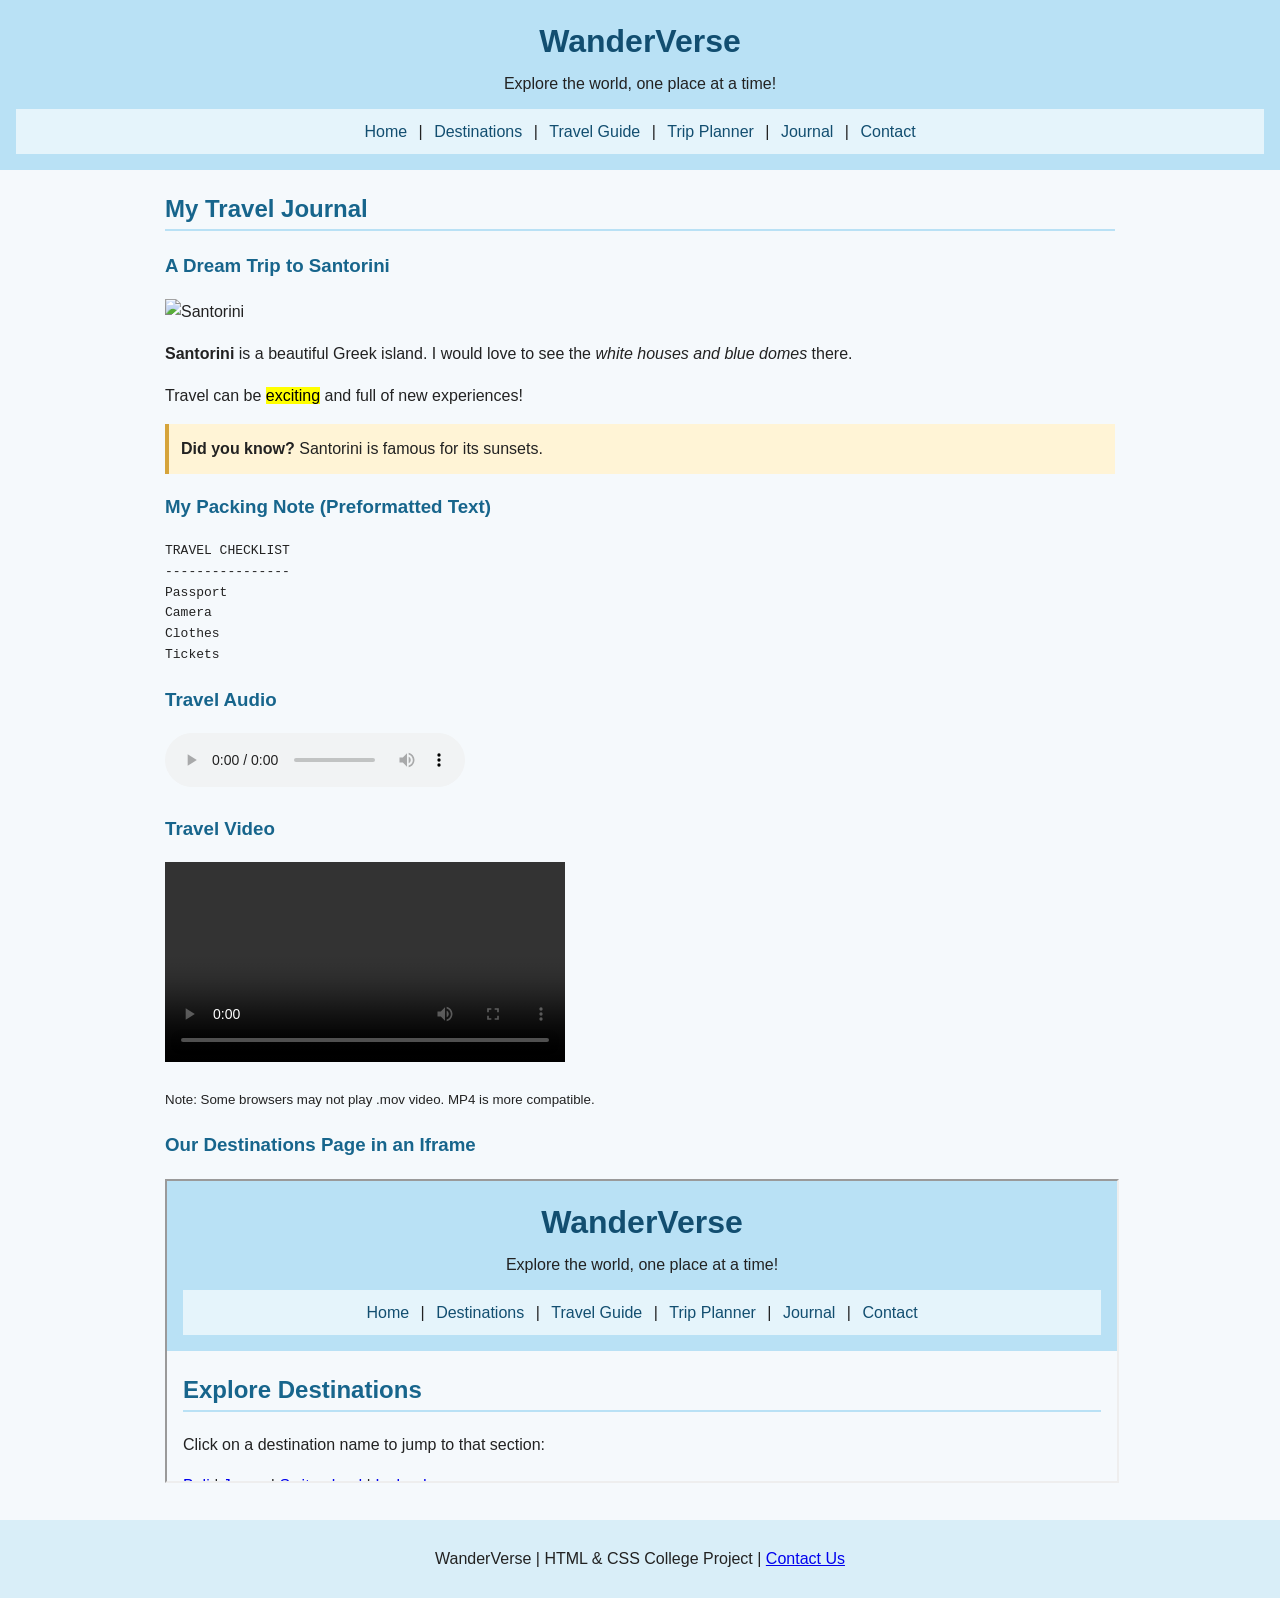
==== journal.html @ a98dd0cd "uploaded files" ====
<!DOCTYPE html>
<html lang="en">
<head>
  <meta charset="UTF-8">
  <meta name="viewport" content="width=device-width, initial-scale=1.0">
  <title>Travel Journal - WanderVerse</title>
  <link rel="stylesheet" href="style.css">
  
</head>
<body>
<header>
  <h1>WanderVerse</h1>
  <p>Explore the world, one place at a time!</p>
  <nav><a href="index.html">Home</a> | <a href="destinations.html">Destinations</a> | <a href="guide.html">Travel Guide</a> | <a href="planner.html">Trip Planner</a> | <a href="journal.html">Journal</a> | <a href="contact.html">Contact</a></nav>
</header>
<main>

<h2>My Travel Journal</h2>
<h3>A Dream Trip to Santorini</h3>
<img src="images/santorini.jpg" width="450" alt="Santorini">
<p><strong>Santorini</strong> is a beautiful Greek island. I would love to see the <em>white houses and blue domes</em> there.</p>
<p>Travel can be <mark>exciting</mark> and full of new experiences!</p>
<aside><b>Did you know?</b> Santorini is famous for its sunsets.</aside>
<h3>My Packing Note (Preformatted Text)</h3>
<pre>TRAVEL CHECKLIST
----------------
Passport
Camera
Clothes
Tickets</pre>
<h3>Travel Audio</h3><audio controls><source src="media/travel-audio.m4a" type="audio/mp4">Your browser does not support audio.</audio>
<h3>Travel Video</h3><video controls width="400"><source src="media/travel-video.mov" type="video/quicktime">Your browser does not support video.</video>
<p><small>Note: Some browsers may not play .mov video. MP4 is more compatible.</small></p>
<h3>Our Destinations Page in an Iframe</h3>
<iframe src="destinations.html" title="Destinations preview" width="100%" height="300"></iframe>

</main>
<footer><p>WanderVerse | HTML &amp; CSS College Project | <a href="contact.html">Contact Us</a></p></footer>
</body>
</html>
---- style.css ----
/* Basic external CSS used on every page */
body { font-family: Arial, sans-serif; background: #f5f9fc; color: #222; margin: 0; line-height: 1.6; }
header { background: #b9e1f5; text-align: center; padding: 16px; }
header h1 { margin: 0; color: #124e70; }
header p { margin: 4px 0 12px; }
nav { background: #e5f4fb; padding: 10px; }
nav a { color: #124e70; text-decoration: none; margin: 0 7px; display: inline-block; }
nav a:hover { text-decoration: underline; }
main { max-width: 950px; margin: 20px auto; padding: 0 16px; min-height: 55vh; }
h2 { color: #17658c; border-bottom: 2px solid #b9e1f5; }
h3 { color: #17658c; }
img { max-width: 100%; }
.banner { width: 100%; max-height: 300px; object-fit: cover; border: 1px solid #ccc; }
.cards { display: flex; flex-wrap: wrap; gap: 16px; }
.card { background: white; border: 1px solid #ccc; padding: 12px; width: 240px; }
.card img { width: 100%; height: 155px; object-fit: cover; }
table { border-collapse: collapse; width: 100%; background: white; }
th, td { border: 1px solid #888; padding: 9px; text-align: left; }
th { background: #d9eef8; }
input, select, textarea, button { padding: 7px; margin: 5px 0; max-width: 100%; }
fieldset { margin-bottom: 14px; border: 1px solid #aaa; background: white; }
button { background: #ccebf9; border: 1px solid #777; cursor: pointer; }
footer { text-align: center; background: #d9eef8; padding: 10px; margin-top: 30px; }
::selection { background: #ffdf7d; color: #222; }
/* Simple animated underline */
.underline { display: inline-block; border-bottom: 2px solid #17658c; animation: grow 2s ease-in-out infinite alternate; }
@keyframes grow { from { border-bottom-color: transparent; } to { border-bottom-color: #17658c; } }
/* Bouncing loader from the lab */
.dot { display: inline-block; width: 10px; height: 10px; border-radius: 50%; background: #17658c; margin: 4px; animation: bounce .8s infinite alternate; }
.dot:nth-child(2) { animation-delay: .2s; } .dot:nth-child(3) { animation-delay: .4s; }
@keyframes bounce { to { transform: translateY(-10px); } }
/* Image overlay exercise */
.photo-box { position: relative; display: inline-block; max-width: 360px; }
.photo-box img { display: block; width: 100%; }
.overlay { position: absolute; bottom: 0; background: #0009; color: white; width: 100%; text-align: center; opacity: 0; transition: opacity .3s; }
.photo-box:hover .overlay { opacity: 1; }
/* Polka dot exercise */
.polka { background-color: #fff6dc; background-image: radial-gradient(#e2b85d 2px, transparent 3px); background-size: 20px 20px; padding: 16px; }
/* Scroll snapping exercise */
.scroll-gallery { display: flex; overflow-x: auto; gap: 12px; scroll-snap-type: x mandatory; padding: 10px 0; }
.scroll-gallery img { width: 260px; height: 170px; object-fit: cover; flex: 0 0 auto; scroll-snap-align: start; }
aside { background: #fff4d6; padding: 12px; border-left: 4px solid #d6a43b; }
@media (max-width: 600px) { .card { width: 100%; } nav a { margin: 3px; } }
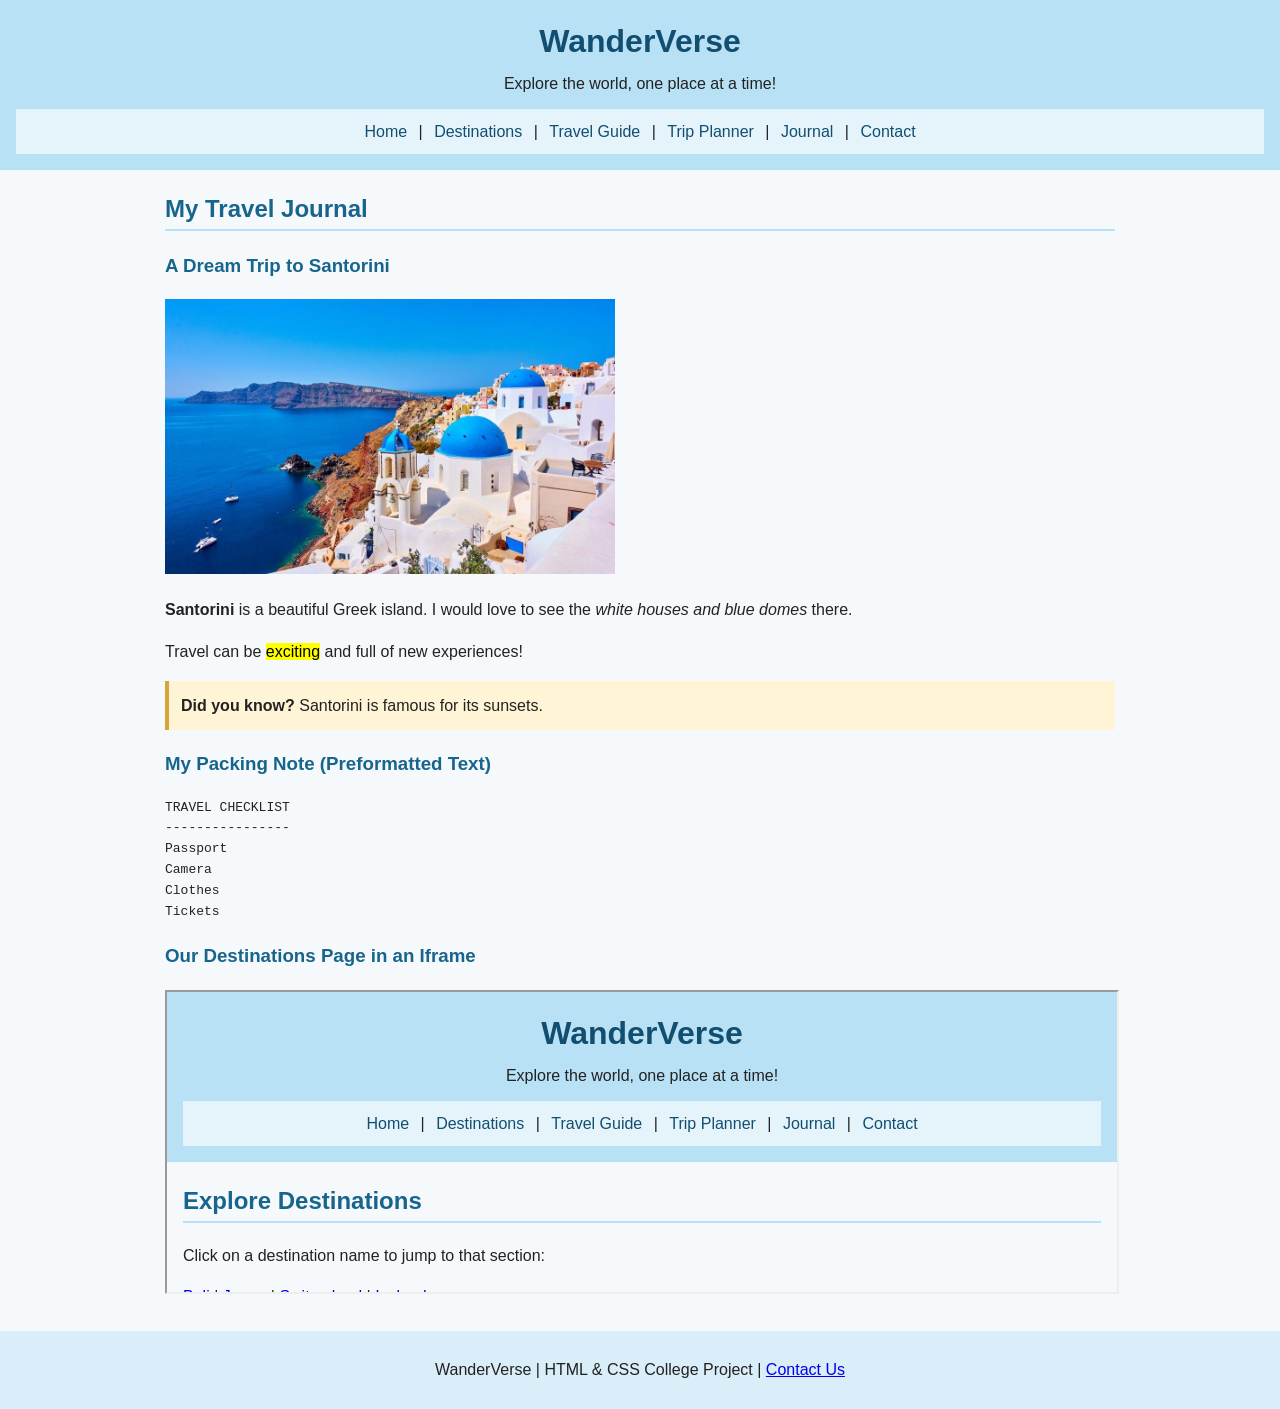
==== commit b06e4262: "remove sections Removed travel audio and video sections from the journal." ====
--- a/journal.html
+++ b/journal.html
@@ -28,9 +28,6 @@
 Camera
 Clothes
 Tickets</pre>
-<h3>Travel Audio</h3><audio controls><source src="media/travel-audio.m4a" type="audio/mp4">Your browser does not support audio.</audio>
-<h3>Travel Video</h3><video controls width="400"><source src="media/travel-video.mov" type="video/quicktime">Your browser does not support video.</video>
-<p><small>Note: Some browsers may not play .mov video. MP4 is more compatible.</small></p>
 <h3>Our Destinations Page in an Iframe</h3>
 <iframe src="destinations.html" title="Destinations preview" width="100%" height="300"></iframe>
 
